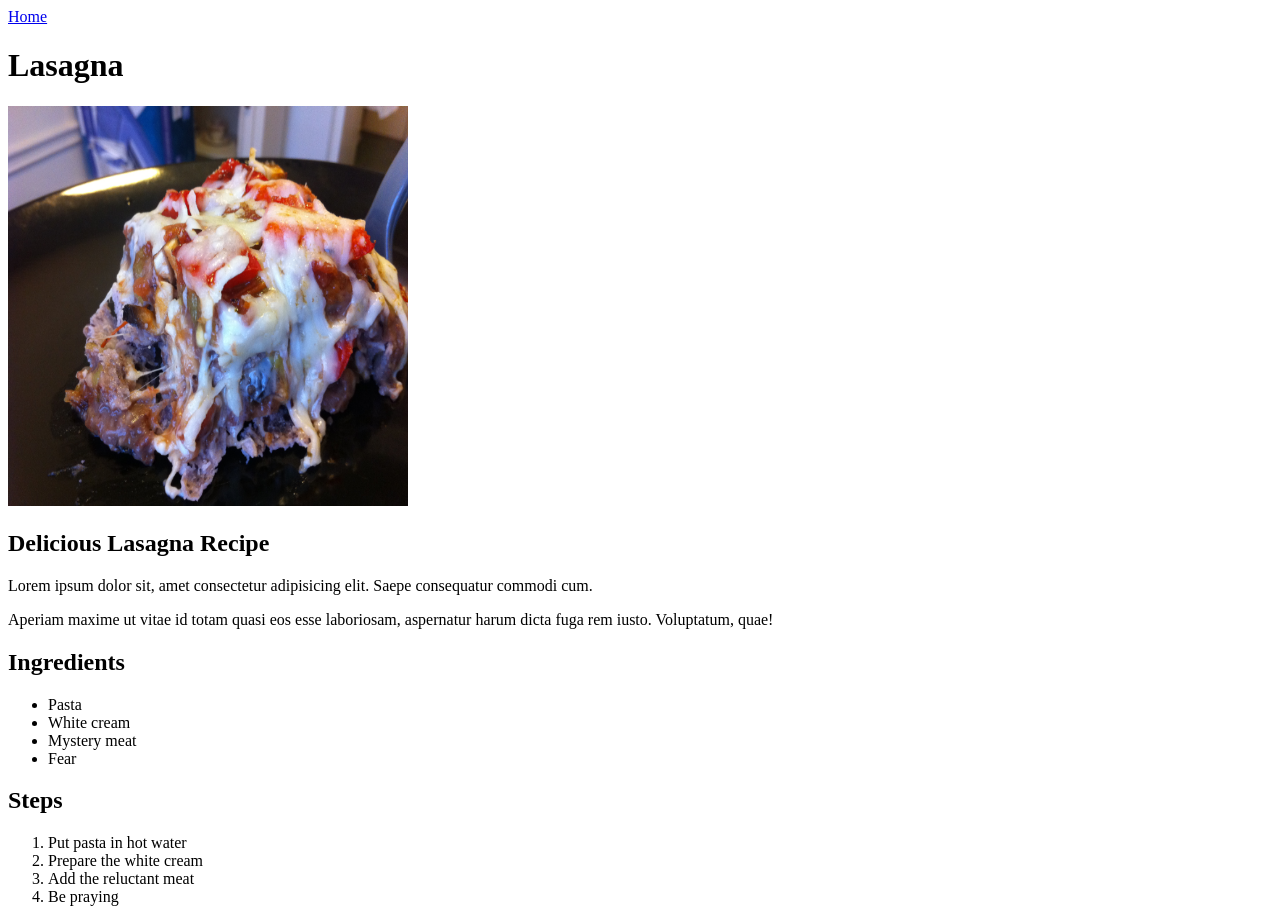
==== recipes/lasagna.html @ 80499c3f "Create Recipes project A terrible website with copy-pasted borrowed lasagna photo and a few copy-pas" ====
<!DOCTYPE html>
<html lang="en">
    <head>
        <meta charset="UTF-8">
        <title>Lasagna</title>
    </head>

    <body>
        <a href="../index.html">Home</a>
        <h1>Lasagna</h1>
        <img src="../img/lasagna.jpg" alt="Delicious lasagna" width="400" height="400">
        <h2>Delicious Lasagna Recipe</h2>
        <p>Lorem ipsum dolor sit, amet consectetur adipisicing elit. Saepe consequatur commodi cum.</p>
        <p>Aperiam maxime ut vitae id totam quasi eos esse laboriosam, aspernatur harum dicta fuga rem iusto. Voluptatum, quae!</p>
        <h2>Ingredients</h2>
        <ul>
            <li>Pasta</li>
            <li>White cream</li>
            <li>Mystery meat</li>
            <li>Fear</li>
        </ul>
        <h2>Steps</h2>
        <ol>
            <li>Put pasta in hot water</li>
            <li>Prepare the white cream</li>
            <li>Add the reluctant meat</li>
            <li>Be praying</li>
        </ol>
    </body>
</html>
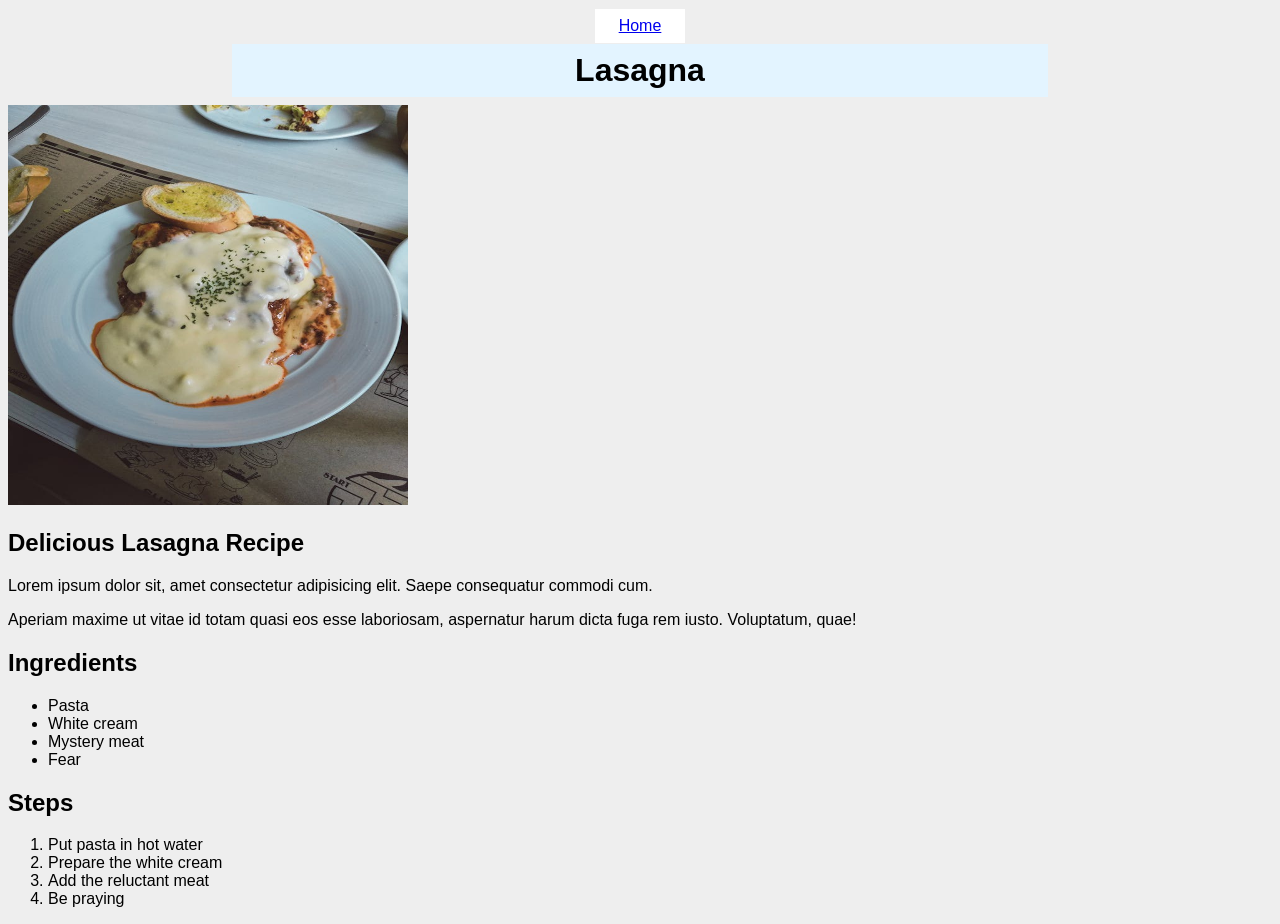
==== commit 5657f859: "Add CSS style, replace lasagna image" ====
--- a/recipes/lasagna.html
+++ b/recipes/lasagna.html
@@ -3,10 +3,11 @@
     <head>
         <meta charset="UTF-8">
         <title>Lasagna</title>
+        <link rel="stylesheet" href="../style.css">
     </head>
 
     <body>
-        <a href="../index.html">Home</a>
+        <div><a href="../index.html">Home</a></div>
         <h1>Lasagna</h1>
         <img src="../img/lasagna.jpg" alt="Delicious lasagna" width="400" height="400">
         <h2>Delicious Lasagna Recipe</h2>
--- a/style.css
+++ b/style.css
@@ -0,0 +1,29 @@
+body {
+    background: #eee;
+    font-family: sans-serif;
+  }
+
+h1 {
+    background: #e3f4ff;
+    text-align: center;
+    margin-bottom: 8px;
+    width: 800px;
+    margin: 0 auto 8px;
+    font-size: 32px;
+    padding: 8px;
+}
+
+div {
+    text-align: center;
+    width: 800px;
+    margin: 0 auto;
+}
+
+div a {
+    background: white;
+    border: 1px solid #eee;
+    text-align: center;
+    display: inline-block;
+    
+    padding: 8px 24px;
+}
